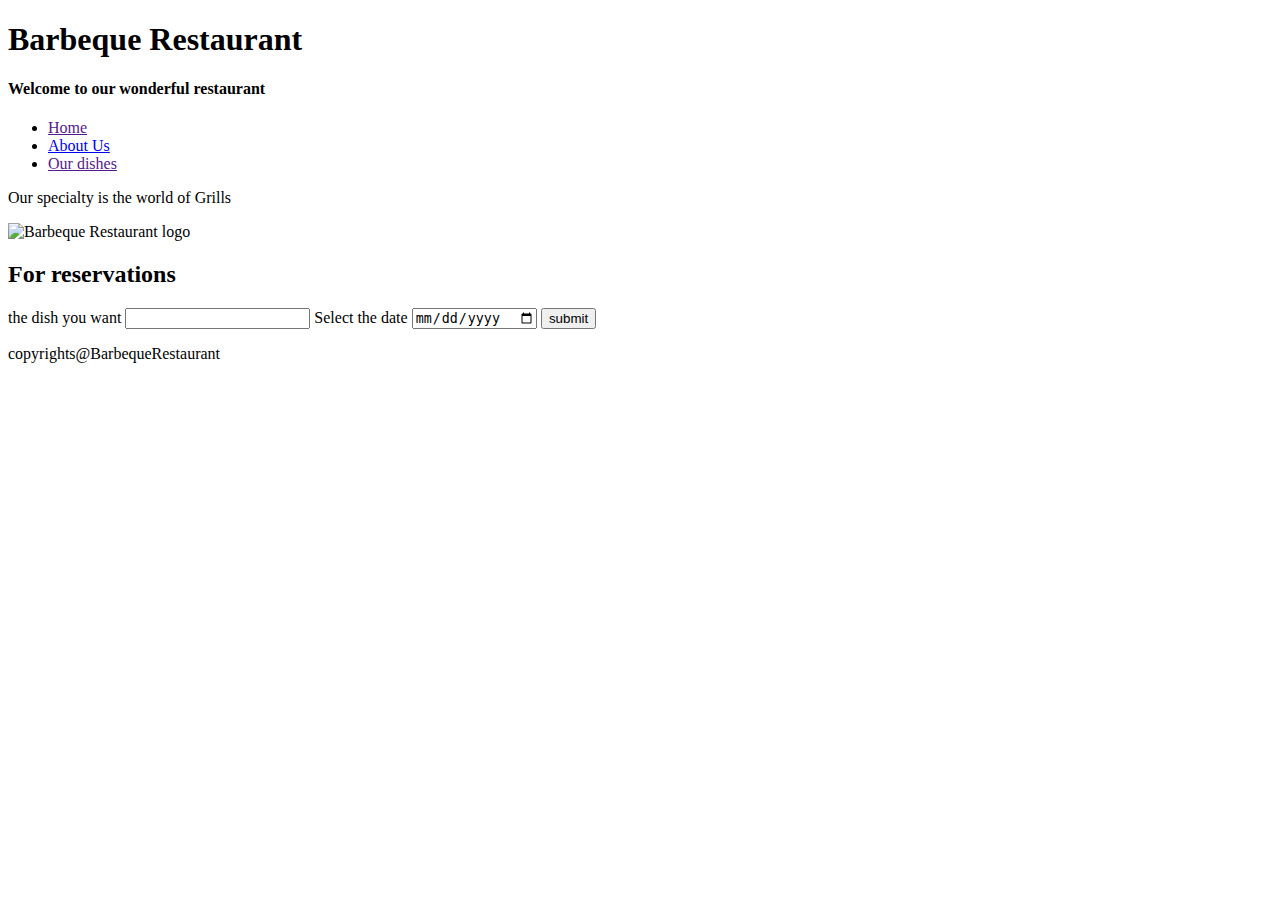
==== index.html @ b6a3a275 "new change" ====
<!DOCTYPE html>
<html lang="en">
<head>
    <meta charset="UTF-8">
    <meta name="description" content="Barbeque Restaurant.">
    <meta http-equiv="X-UA-Compatible" content="IE=edge">
    <meta name="viewport" content="width=device-width, initial-scale=1.0">
    <title>Barbeque Restaurant</title>
</head>
<body>
    <!--HEADER-->
    <div>
        <h1>Barbeque Restaurant</h1>
        <h4>Welcome to our wonderful restaurant</h4>
        <ul>
            <li><a href="">Home</a></li>
            <li><a href="./about.html">About Us</a></li>
            <li><a href="">Our dishes</a></li>

        </ul>
    
    </div>
    <!--MAIN-->
    <div>
        <p>Our specialty is the world of Grills</p>
        <img src="https://thumbs.dreamstime.com/b/logo-design-template-vector-barbeque-barbeque-logo-bbq-logo-174043951.jpg" alt="Barbeque Restaurant logo">

    </div>
    <div>
        <p><h2>For reservations</h2> </p>
        <form>
            <label for="the dish you want">the dish you want</label>
            <input type="text">
            <label for="Select the date">Select the date</label>
            <input type="date" name="" id="">
            <input type="submit" value="submit">
        </form>
    </div>
    <!--footer-->
    <div>
        <p>copyrights@BarbequeRestaurant</p>
    </div>
    
</body>
</html>
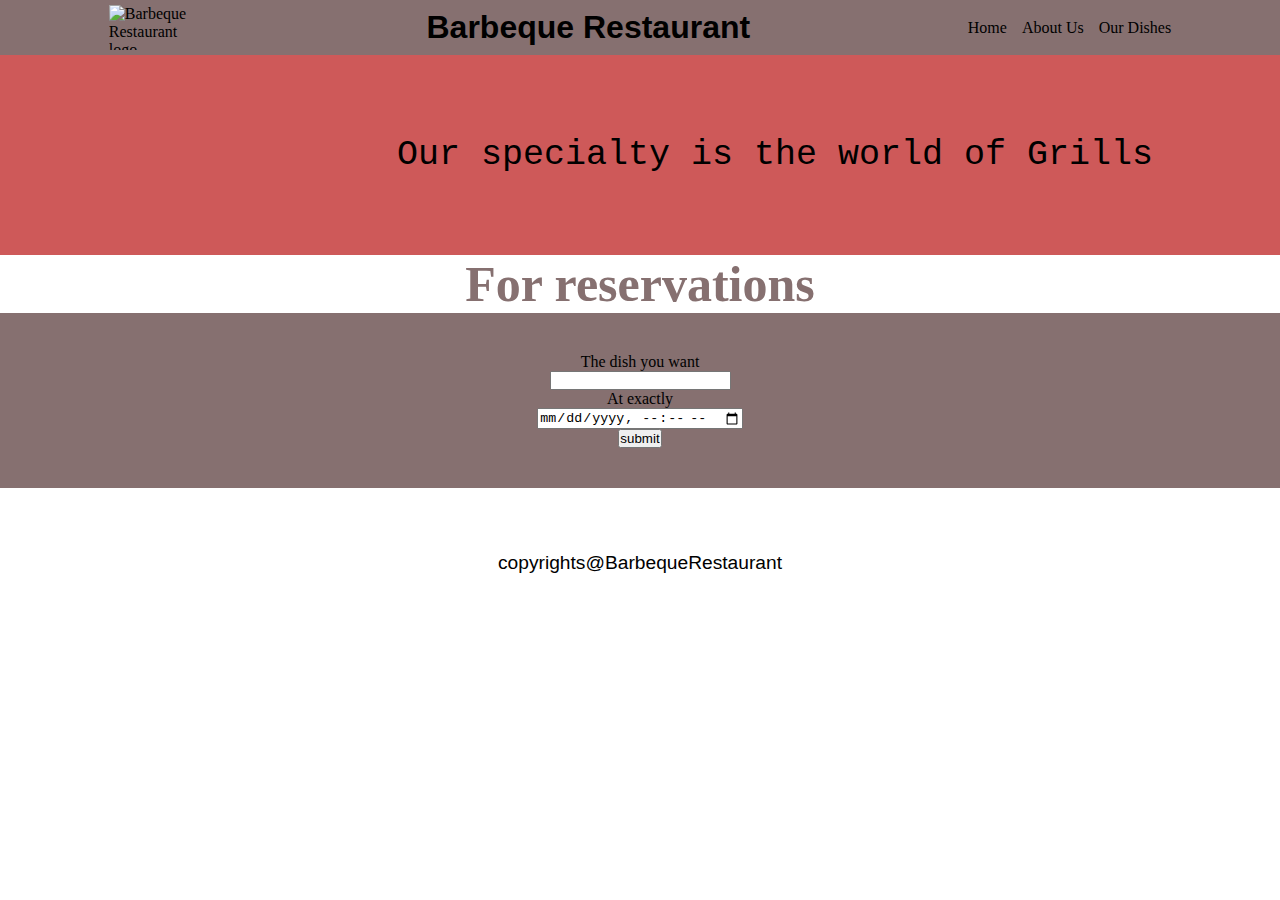
==== commit 37f279b5: "style editing" ====
--- a/index.html
+++ b/index.html
@@ -7,38 +7,43 @@
     <meta http-equiv="X-UA-Compatible" content="IE=edge">
     <meta name="viewport" content="width=device-width, initial-scale=1.0">
     <title>Barbeque Restaurant</title>
+    <!--external styling-->
+    <link rel="stylesheet" href="./style.css">
 </head>
 <body>
     <!--HEADER-->
-    <div>
+    <div class="head-1">
+        <img class="logo" src="https://thumbs.dreamstime.com/b/logo-design-template-vector-barbeque-barbeque-logo-bbq-logo-174043951.jpg" alt="Barbeque Restaurant logo">
         <h1>Barbeque Restaurant</h1>
-        <h4>Welcome to our wonderful restaurant</h4>
         <ul>
             <li><a href="">Home</a></li>
             <li><a href="./about.html">About Us</a></li>
-            <li><a href="">Our dishes</a></li>
+            <li><a href="">Our Dishes</a></li>
 
         </ul>
     
     </div>
     <!--MAIN-->
-    <div>
+    <div class="main-1">
         <p>Our specialty is the world of Grills</p>
-        <img src="https://thumbs.dreamstime.com/b/logo-design-template-vector-barbeque-barbeque-logo-bbq-logo-174043951.jpg" alt="Barbeque Restaurant logo">
+
 
     </div>
-    <div>
-        <p><h2>For reservations</h2> </p>
+    <!--form holder-->
+
+        <p><h2 class="form-2">For reservations</h2> </p>
+        <div class="form-1">
         <form>
-            <label for="the dish you want">the dish you want</label>
+            <label for="The dish you want">The dish you want</label>
             <input type="text">
-            <label for="Select the date">Select the date</label>
-            <input type="date" name="" id="">
+            
+            <label for="At exactly">At exactly</label>
+            <input type="datetime-local">
             <input type="submit" value="submit">
         </form>
     </div>
     <!--footer-->
-    <div>
+    <div class="footer">
         <p>copyrights@BarbequeRestaurant</p>
     </div>
     
--- a/style.css
+++ b/style.css
@@ -0,0 +1,69 @@
+*{
+    padding: 0;
+    margin: 0;
+    box-sizing: border-box;
+
+}
+.head-1{
+    background-color: #867070;
+    display: flex;
+    justify-content: space-around;
+    align-items: center;
+    height: 55px;
+}
+.head-1 .logo {
+    height: 45px;
+    width: 100px;
+}
+.head-1 h1{
+    font-family: 'Gill Sans', 'Gill Sans MT', Calibri, 'Trebuchet MS', sans-serif;
+}
+.head-1 ul {
+    display: flex;
+    gap: 15px;
+}
+
+.head-1 ul li {
+    list-style: none;
+}
+
+.head-1 ul li a {
+    text-decoration: none;
+    color: black;
+}
+.main-1 {
+display: flex;
+justify-content: space-around;
+align-items: center;
+width: 1550px;
+height: 200px;
+background-color: #CE5959;
+margin: 0 auto;
+font-size: 35px;
+font-family: 'Courier New', Courier, monospace;
+gap: 50px;
+}
+.form-2 {
+color: #867070;
+font-size: 50px;
+font-family: Georgia, 'Times New Roman', Times, serif;
+display: flex;
+justify-content: space-around;
+}
+form{
+
+    display: flex;
+    flex-direction: column;
+    align-items: center;
+    background-color: #867070;
+    padding: 40px 25px;
+}
+.footer {
+    color: rgb(0, 0, 0);
+    font-size: larger;
+    font-family: 'Lucida Sans', 'Lucida Sans Regular', 'Lucida Grande', 'Lucida Sans Unicode', Geneva, Verdana, sans-serif;
+    display: flex;
+    justify-content: space-around;
+    align-items: center;
+    height: 150px;
+}
